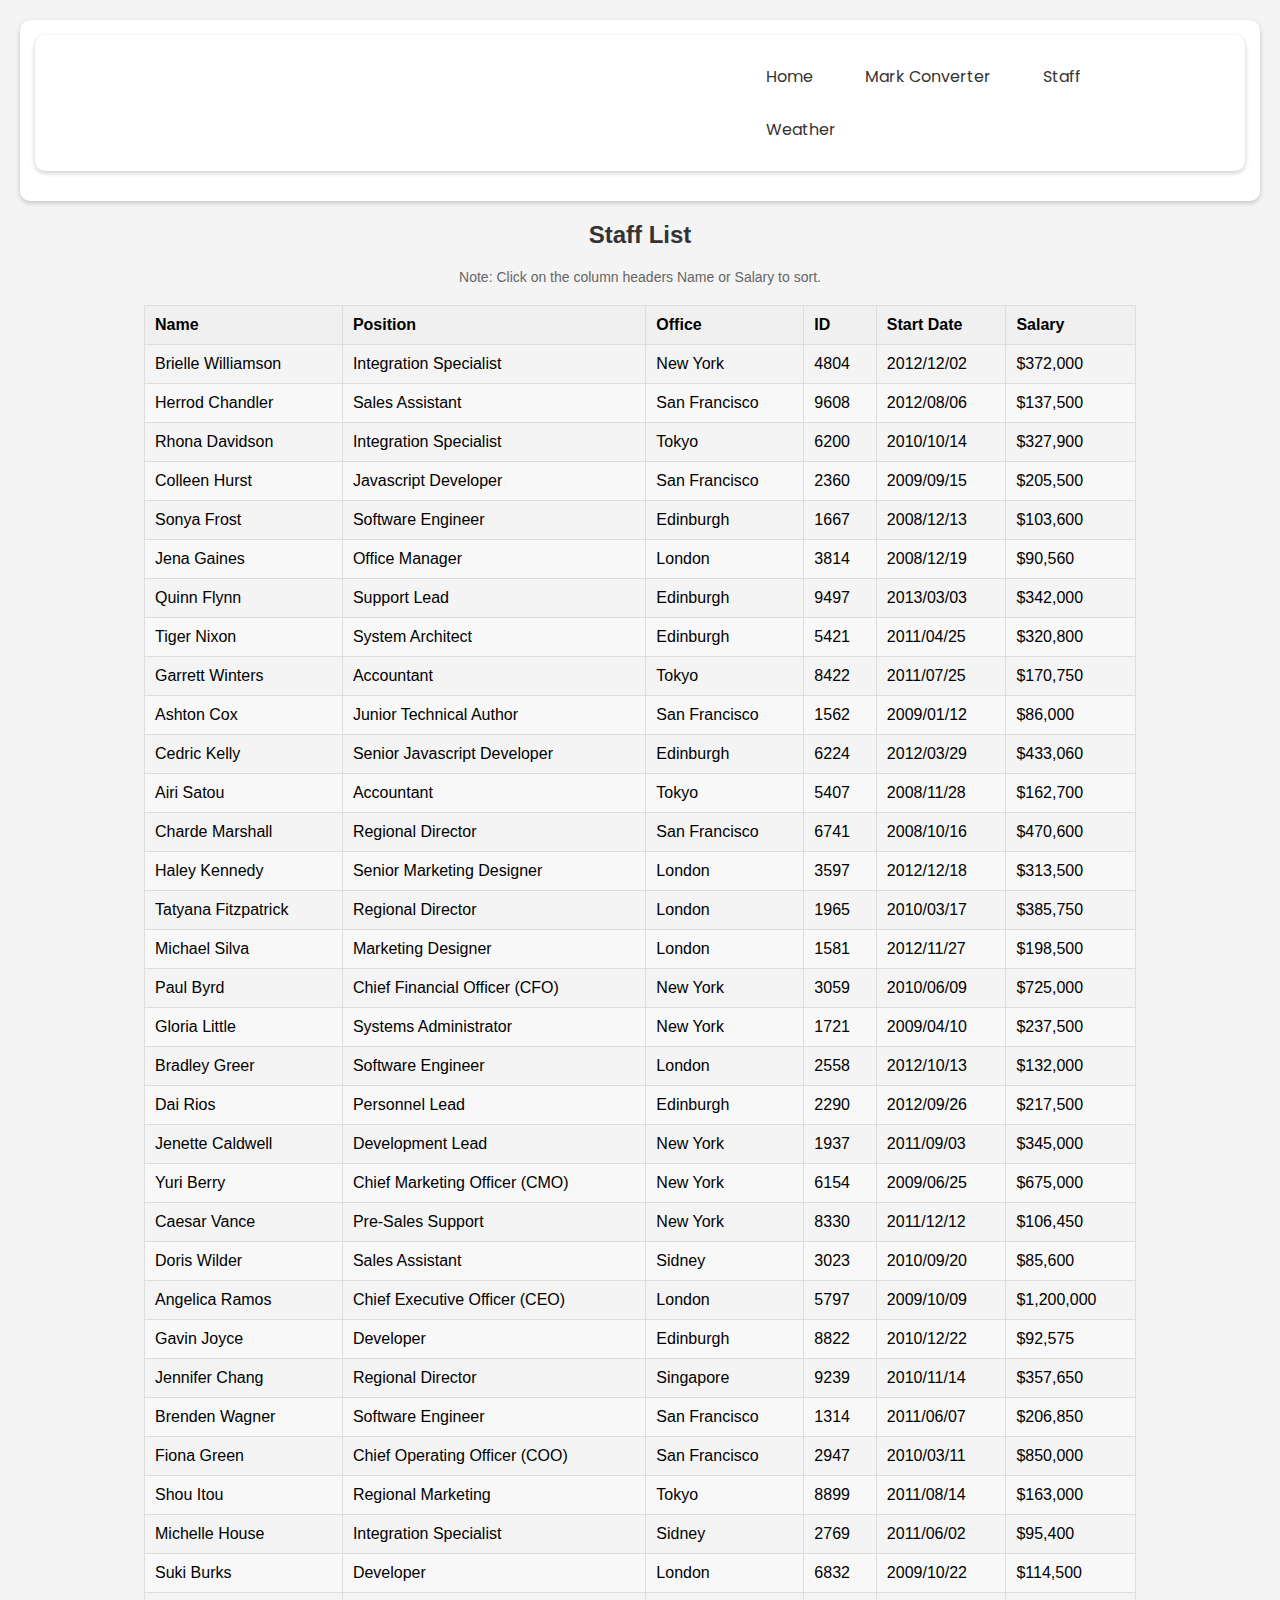
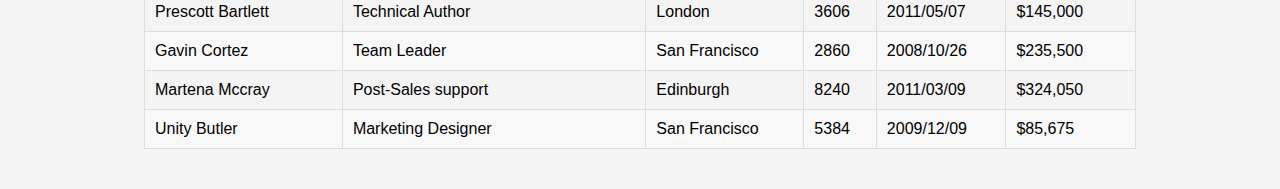
==== staff.html @ 66684d01 "Add files via upload" ====
<!DOCTYPE html>
<html lang="en">
<head>
    <meta charset="UTF-8">
    <meta name="viewport" content="width=device-width, initial-scale=1.0">
    <title>Staff Information</title>
    <link rel="stylesheet" href="style.css">
    <link href="https://fonts.googleapis.com/css2?family=Poppins:wght@400;700&display=swap" rel="stylesheet"> 
</head>
<body>
    <header>
        <nav>
            <ul>
                <li><a href="index.html">Home</a></li>
                <li><a href="markconverter.html">Mark Converter</a></li>
                <li><a href="staff.html">Staff</a></li>
                <li><a href="weather.html">Weather</a></li>
            </ul>
        </nav>
    </header>
    <h2>Staff List</h2>
    <p class="table-hint">Note: Click on the column headers Name or Salary to sort.</p>
    <table id="staff-table">
        <thead>
            <tr>
                <th class="sortable" data-sort-type="name">Name</th>
                <th>Position</th>
                <th>Office</th>
                <th>ID</th>
                <th>Start Date</th>
                <th class="sortable" data-sort-type="salary">Salary</th>
            </tr>
        </thead>
        <tbody>
        </tbody>
    </table>

    <script src="https://ajax.googleapis.com/ajax/libs/jquery/3.6.3/jquery.min.js"></script>
    <script src="script.js"></script> 
</body>
</html>
---- style.css ----
/* General Styles */
body {
    font-family: Arial, sans-serif;
    margin: 0;
    padding: 20px;
    background-color: #f4f4f4; 
}

header, nav, main, section, footer {
    background-color: white;
    margin-bottom: 15px;
    padding: 15px;
    border-radius: 10px; 
    box-shadow: 0px 2px 5px rgba(0, 0, 0, 0.2); 
}

nav ul {
    list-style-type: none;
    margin: 0;
    padding: 0;
}

nav ul li {
    display: inline;
    margin-right: 20px;
}

nav a {
    text-decoration: none; 
    color: #333;
}

/* Profile Page */
#profile-pic {
    display: block;
    width: 250px;
    height: 250px;
    border-radius: 100%;
    margin: 0 auto 20px auto; 
    box-shadow: 0px 3px 8px rgba(0, 0, 0, 0.1); 
}

h1#name {
    color: #dc3545;
    text-align: center;
}

footer { 
    text-align: center;
    font-size: 14px;
}

footer p#copyright {
    color: #777;
    margin: 5px;
}

/* Mark Converter Styles */
#mark-input {
    padding: 8px;
    border: 1px solid #ccc;
    border-radius: 5px;
    width: 150px; 
}

#calculate-grade {
    background-color: #007bff; /* Blue background */
    color: white;
    border: none;
    padding: 10px 20px;
    border-radius: 5px;
    cursor: pointer;
}

#calculate-grade:hover {
    background-color: #0056b3; /* Slightly darker blue on hover */
}

#result, #validation-message {
    margin-top: 10px; 
    font-weight: bold;
}

#validation-message {
    color: #dc3545; /* Red for error messages */
}

/* Staff Table Styles */
#staff-table {
    border-collapse: collapse; 
    width: 80%; 
    margin: 20px auto;
    font-family: sans-serif;
}

#staff-table th, #staff-table td {
    border: 1px solid #ddd;
    padding: 10px; 
    text-align: left;
}

#staff-table th {
    background-color: #f0f0f0;  
    cursor: pointer; 
}

#staff-table th:hover {
    background-color: #ddd; 
}

#staff-table tbody tr:nth-child(even) {
    background-color: #f8f8f8;
}

p.table-hint {
    font-size: 14px; 
    color: #666;      
    margin-top: 10px;
    text-align: center; 
}

/* Weather Converter Styles */
#temp-input {
    padding: 8px;
    border: 1px solid #ccc;
    border-radius: 5px;
    width: 150px; 
}

button { /* Style both buttons together */
    background-color: #007bff; 
    color: white;
    border: none;
    padding: 10px 20px;
    border-radius: 5px;
    cursor: pointer;
    margin: 5px; /* Add a little space between buttons */
}

button:hover {
    background-color: #0056b3; 
}

#conversion-result {
    margin-top: 15px;
    font-weight: bold;
}

body h2 { 
    color: #333; /* A darker heading */
    text-align: center;
}


/* Styling the profile section */
#profile {
    text-align: center; /* Center the content */
    width: 60%;     /* Adjust width as needed */
    margin: 0 auto; /* Center the section horizontally */
    padding: 25px;
    background-color: #f8f8f8; /* Light background */
    border-radius: 8px;
    box-shadow: 0 2px 6px rgba(0, 0, 0, 0.1); 
}

#name {
    font-size: 22px;
    font-weight: bold;
    margin-bottom: 5px;
}

#profile p {
    margin-bottom: 15px; /* Add spacing between paragraphs */
    line-height: 1.5;    /* Increase line spacing for readability */
}

.converter-container {
    width: 600px; /* Set a specific width*/
    margin: 0 auto; /* Centers the element horizontally */
}

.weather-container {
    width: 800px; /* Set a specific width*/
    margin: 0 auto; /* Centers the element horizontally */
}

/* Styling the navigation bar */
nav ul {
    list-style-type: none; 
    margin: 0;
    padding-left: 700px;
    overflow: hidden; /* Ensure list items stay in one line */
}

nav ul li {
    float: left; /* Make list items float horizontally */
}

nav ul li a {
    display: block;     /* Make links occupy more space */
    text-align: center;
    padding: 14px 16px;
    text-decoration: none;
    font-family: 'Poppins', sans-serif;
}

nav ul li a:hover {
    background-color: #a6abb1; /* Hover effect */
    border-radius: 10%;

}
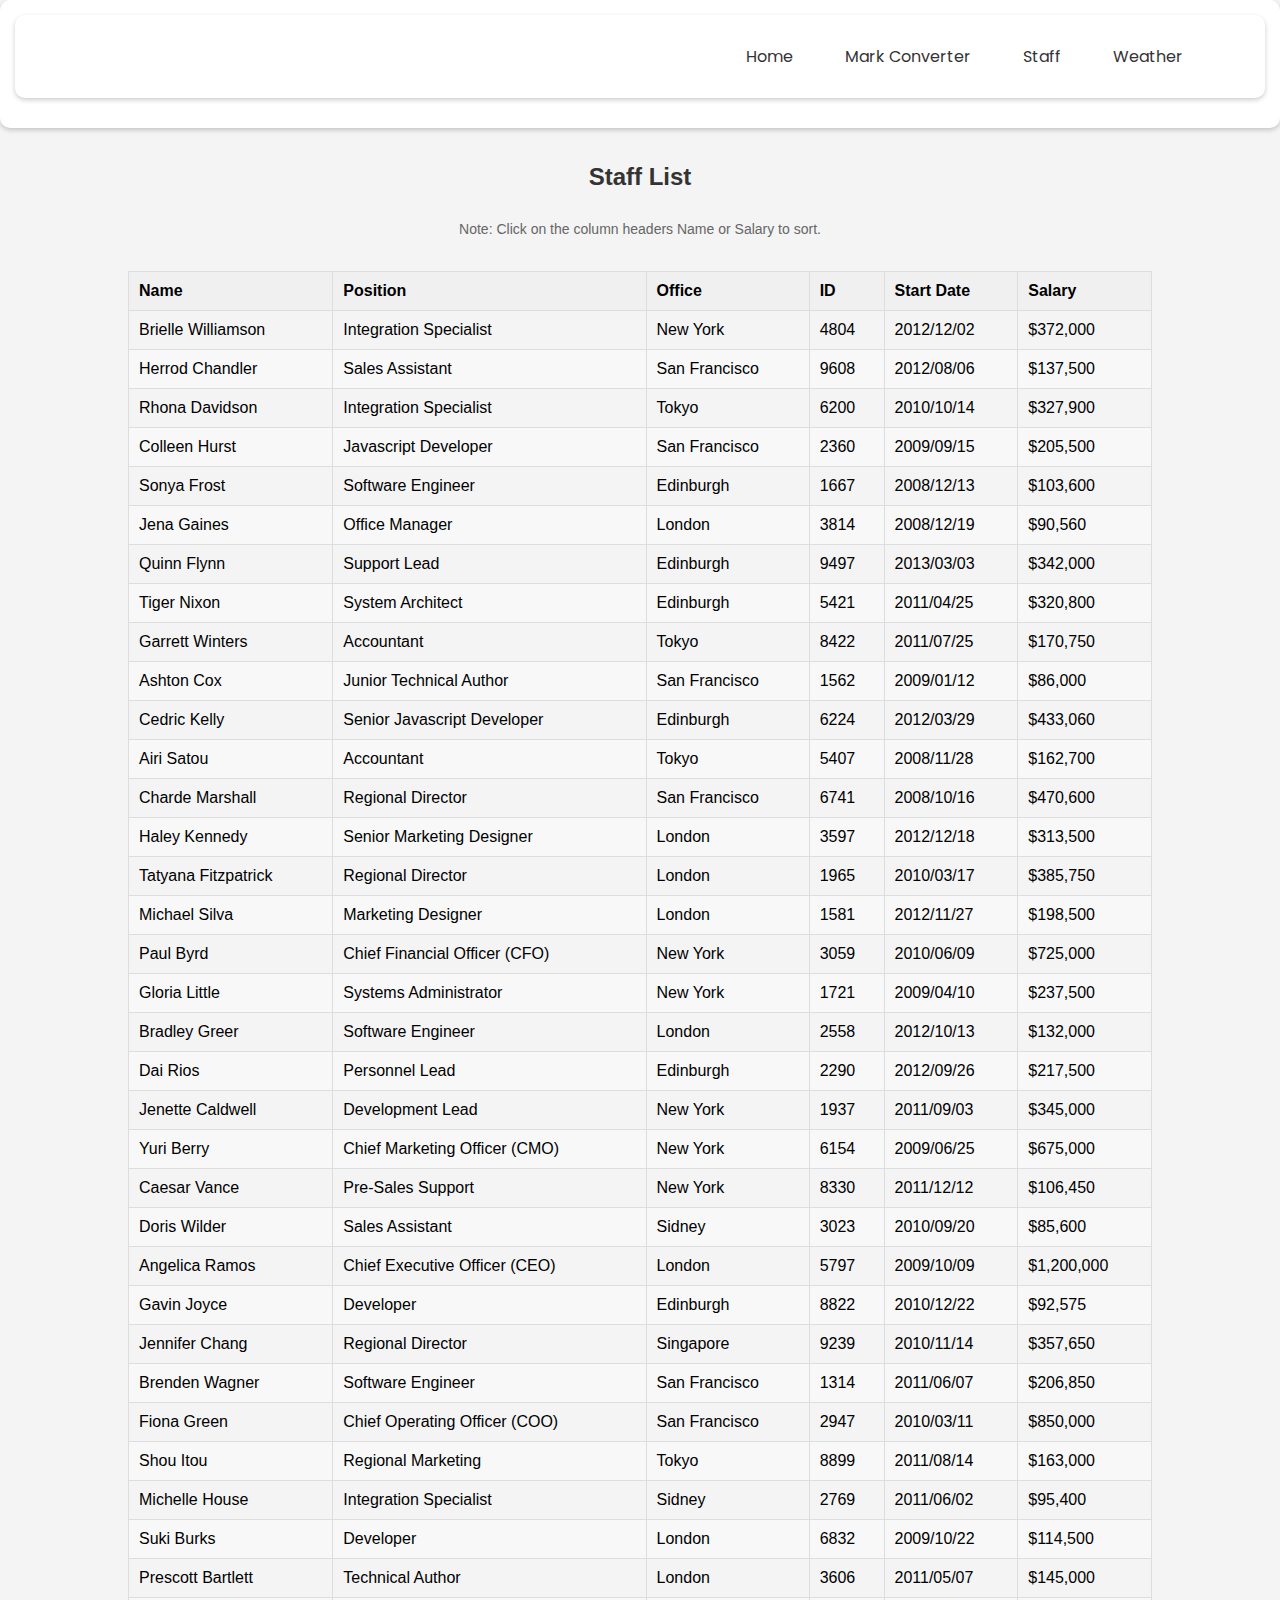
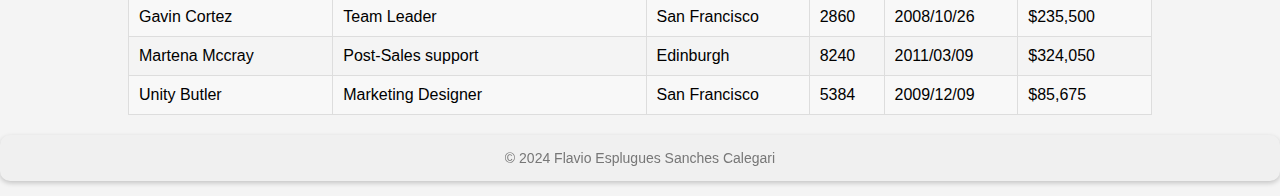
==== commit 879281c1: "Add files via upload" ====
--- a/staff.html
+++ b/staff.html
@@ -35,6 +35,10 @@
         </tbody>
     </table>
 
+    <footer>
+        <p id="copyright">&copy; 2024 Flavio Esplugues Sanches Calegari</p>
+    </footer>
+
     <script src="https://ajax.googleapis.com/ajax/libs/jquery/3.6.3/jquery.min.js"></script>
     <script src="script.js"></script> 
 </body>
--- a/style.css
+++ b/style.css
@@ -210,3 +210,26 @@
 
 }
 
+
+body {
+    margin: 0;
+    padding: 0;
+    min-height: 100vh;
+    display: flex;
+    flex-direction: column;
+}
+
+.content {
+    flex: 1;
+    /* Add your content styles here */
+}
+
+footer {
+    background-color: #f0f0f0; /* Set your desired background color */
+    padding: 10px;
+    text-align: center;
+    position: sticky;
+    bottom: 0;
+    top: 1000px;
+}
+
